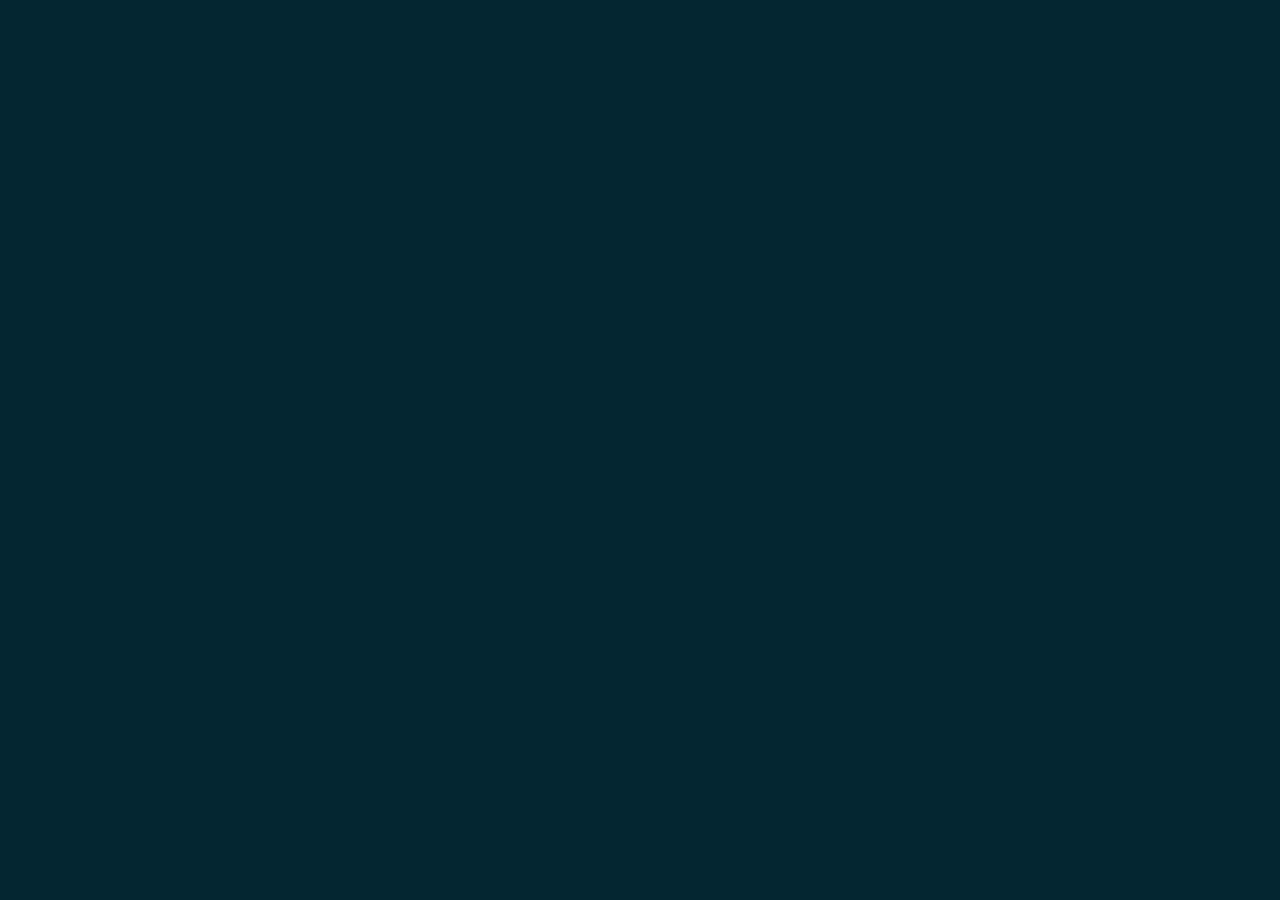
==== games/wires/intro.html @ dbc6e6d6 "sync-commit" ====
<!DOCTYPE html>

<head>
    <link rel="shortcut icon" href="/images/favicon.ico" />
    <title>Willkommen!</title>

    <link rel="stylesheet" type="text/css" href="/css/welcome.css" />
    <link rel="stylesheet" type="text/css" href="/css/basic.css" />
</head>


<body>
    
</body>
---- css/welcome.css ----
.banner{
    background-size: 100% 100%;
    height: 925px;
    width: 1920px;
    
    z-index: -1;
    top:1px;
    bottom:10px;
    
    
}
.bannerFiller{
    margin-top:925px;
    
}



.heading{
    padding-top: 180px;
    text-align: center;
    font-size: 25px;
    position:static;
    color:white
    
}
.heading h1{
    font-size: 90px;
    text-shadow: 3px 1px 1px darkgrey;
}
.container{
    width: 100%;
    background-color: rgb(22, 23, 26);
    padding-top:50px;
    
}
.right-sided{
    float: right;
}
.container h1{
    padding-left: 15px;
    text-shadow: 3px 3px 0 black;
    color:white;
    font-size: 100px;
    font-weight: 500;
}
.container p{
color:rgb(254, 254, 254);
    padding-left: 13px;
    font-size:30px;
}
.container a{
    color:rgb(254, 254, 254);
    margin-left: 103px;
    font-size:50px;
    text-decoration: none;
}
.container a:hover{
    padding-left: 28px;
    animation-name: swingRight;
    animation-duration: 1s;
}
.container a:not(:hover){
    animation-name:swingRight_normalize;
    animation-duration: 300ms;
}


bold{
    font-weight: bold;
}




@keyframes swingRight{
    0%  {padding-left:0px}
    90% {padding-left:30px}
    100%{padding-left:28px} 
}
@keyframes swingRight_normalize{
    0%  {padding-left:28px}
    100%{padding-left:0}
}
---- css/basic.css ----
*{
    margin: 0;
}
body{
    margin:0 auto;
    font-family: Impact, Haettenschweiler, 'Arial Narrow Bold', sans-serif;
    background-color: #042631;
    height: 100%;
    width: 100%;
}
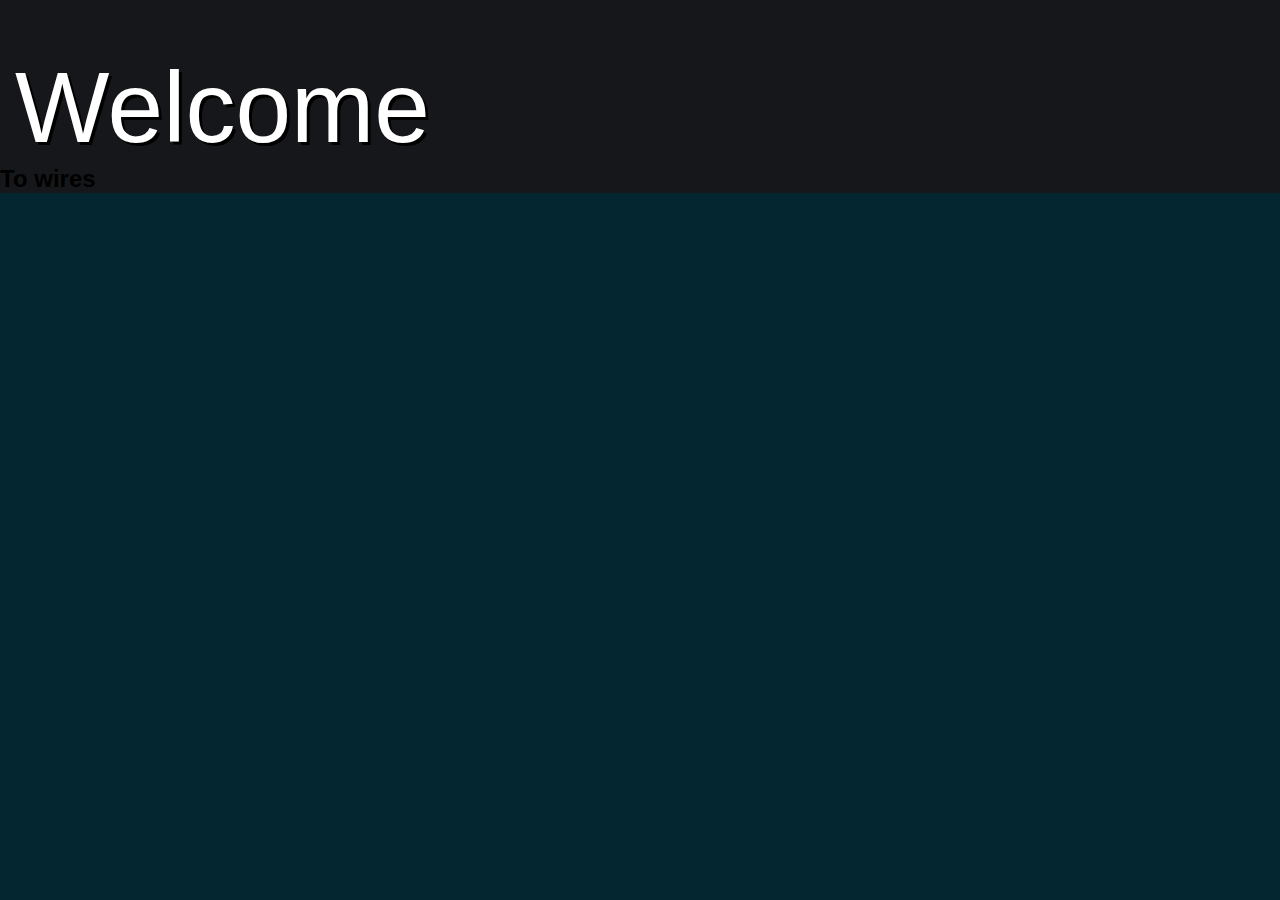
==== commit d37445b1: "scoolcommit" ====
--- a/games/wires/intro.html
+++ b/games/wires/intro.html
@@ -6,9 +6,14 @@
 
     <link rel="stylesheet" type="text/css" href="/css/welcome.css" />
     <link rel="stylesheet" type="text/css" href="/css/basic.css" />
+    <link rel="stylesheet" type="text/css" href="/css/appearonview.css" />
 </head>
 
 
 <body>
     
+    <div class="container">
+        <h1 class="slideinleft">Welcome</h1>
+        <h2 class="slideinleft">To wires</h2>
+    </div>
 </body>--- a/css/appearonview.css
+++ b/css/appearonview.css
@@ -0,0 +1,27 @@
+
+
+.slideinonviewL{
+    left:0;transform:translateX(-100%);
+}
+.slideinonviewR{
+    left:0;transform: translateX(200%);
+}
+.slideinleft{
+    animation-name:slideinLeft;
+    animation-duration: 1s;
+    transform:translateX(0)
+}
+.slideinright{
+    animation-name:slideinright;
+    animation-duration: 1s;
+    transform:translateX(0)
+}
+
+@keyframes slideinLeft{
+    0%   {left:0;transform:translateX(-100%)}
+    100%{transform:translateX(0)}
+}
+@keyframes slideinright{
+    0%   {left:0;transform:translateX(200%)}
+    100%{transform:translateX(0)}
+}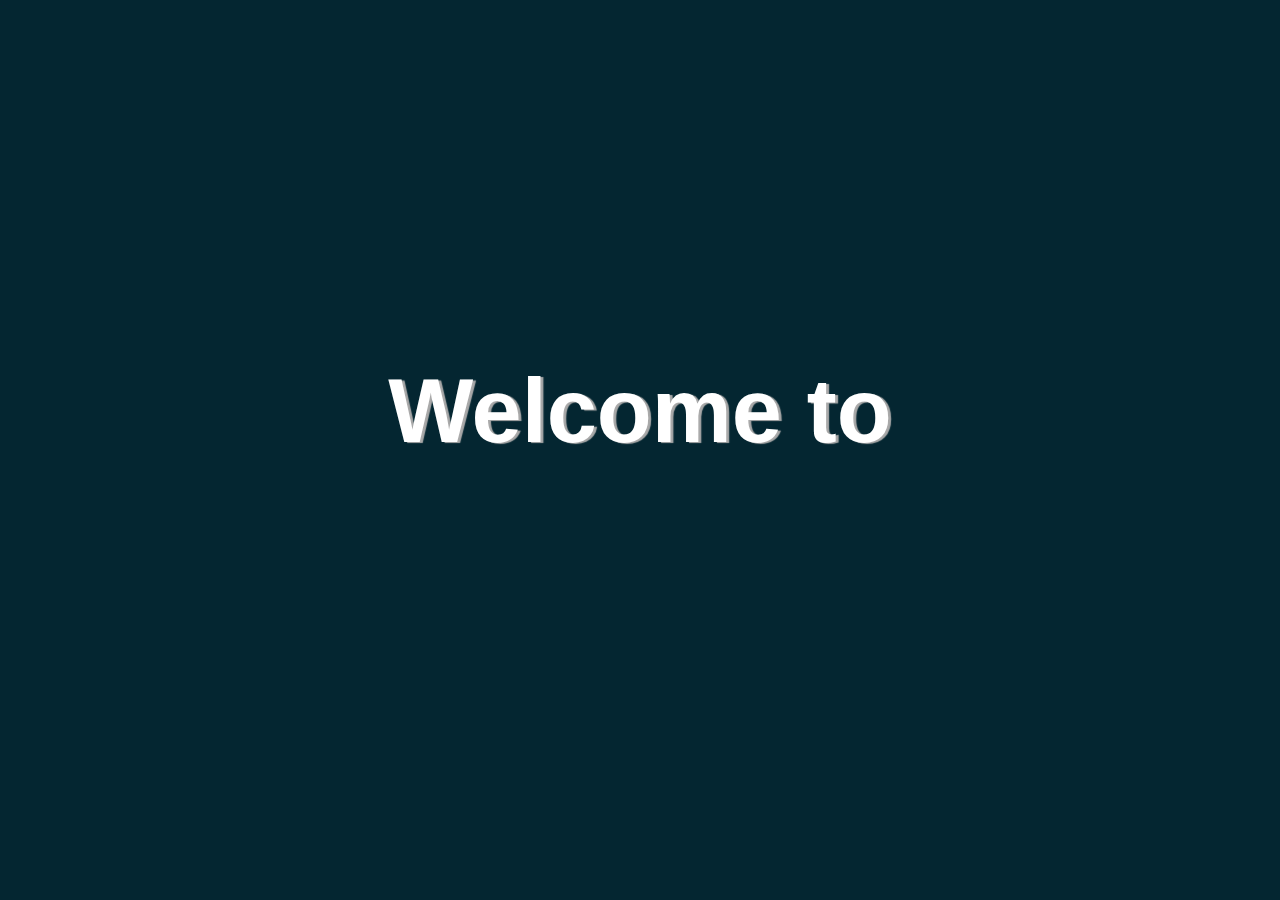
==== commit 183e9f88: "oh oh" ====
--- a/games/wires/intro.html
+++ b/games/wires/intro.html
@@ -1,19 +1,15 @@
 <!DOCTYPE html>
 
 <head>
-    <link rel="shortcut icon" href="/images/favicon.ico" />
-    <title>Willkommen!</title>
+  <link rel="shortcut icon" href="/images/favicon.ico" />
+  <title>Willkommen!</title>
 
-    <link rel="stylesheet" type="text/css" href="/css/welcome.css" />
-    <link rel="stylesheet" type="text/css" href="/css/basic.css" />
-    <link rel="stylesheet" type="text/css" href="/css/appearonview.css" />
+  <link rel="stylesheet" type="text/css" href="/css/welcome.css" />
+  <link rel="stylesheet" type="text/css" href="/css/basic.css" />
 </head>
 
-
 <body>
-    
-    <div class="container">
-        <h1 class="slideinleft">Welcome</h1>
-        <h2 class="slideinleft">To wires</h2>
-    </div>
-</body>+  <div class="heading">
+    <h1 class="heading">Welcome to</h1>
+  </div>
+</body>
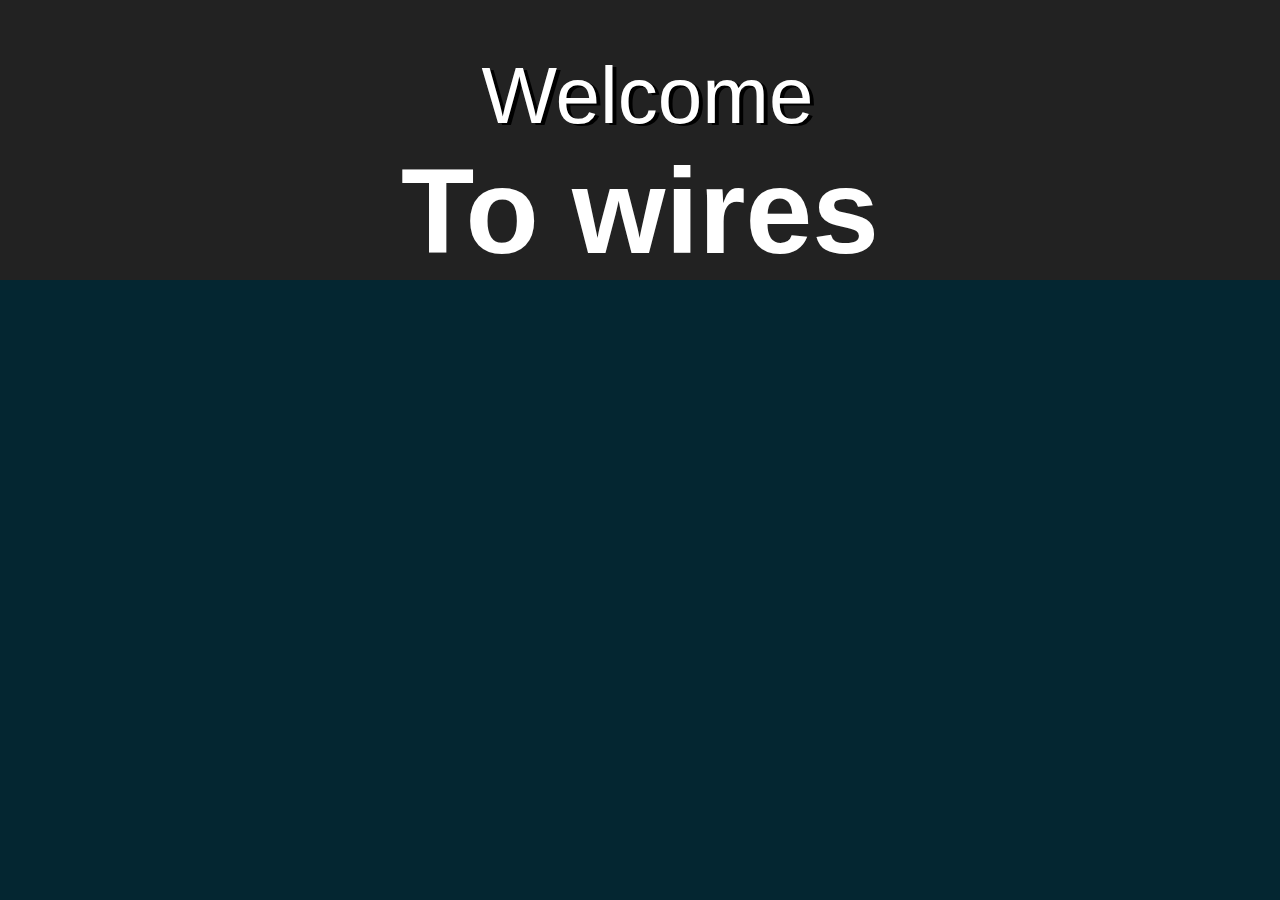
==== commit 5a07e44b: "please" ====
--- a/games/wires/intro.html
+++ b/games/wires/intro.html
@@ -6,10 +6,13 @@
 
   <link rel="stylesheet" type="text/css" href="/css/welcome.css" />
   <link rel="stylesheet" type="text/css" href="/css/basic.css" />
+  <link rel="stylesheet" type="text/css" href="/css/appearonview.css" />
+  <link rel="stylesheet" type="text/css" href="/css/paragraphs.css" />
 </head>
 
 <body>
-  <div class="heading">
-    <h1 class="heading">Welcome to</h1>
+  <div class="container">
+    <h1 class="slideinleft">Welcome</h1>
+    <h2 class="slideinright centered">To wires</h2>
   </div>
 </body>
--- a/css/welcome.css
+++ b/css/welcome.css
@@ -1,84 +1,83 @@
-.banner{
-    background-size: 100% 100%;
-    height: 925px;
-    width: 1920px;
-    
-    z-index: -1;
-    top:1px;
-    bottom:10px;
-    
-    
+.banner {
+  background-size: 100% 100%;
+  height: 925px;
+  width: 1920px;
+
+  z-index: -1;
+  top: 1px;
+  bottom: 10px;
 }
-.bannerFiller{
-    margin-top:925px;
-    
+.bannerFiller {
+  margin-top: 925px;
 }
 
-
-
-.heading{
-    padding-top: 180px;
-    text-align: center;
-    font-size: 25px;
-    position:static;
-    color:white
-    
+.heading {
+  padding-top: 180px;
+  text-align: center;
+  font-size: 25px;
+  position: static;
+  color: white;
 }
-.heading h1{
-    font-size: 90px;
-    text-shadow: 3px 1px 1px darkgrey;
+.heading h1 {
+  font-size: 90px;
+  text-shadow: 3px 1px 1px darkgrey;
 }
-.container{
-    width: 100%;
-    background-color: rgb(22, 23, 26);
-    padding-top:50px;
-    
+.container {
+  width: 100%;
+  background-color: rgb(22, 23, 26);
+  padding-top: 50px;
 }
-.right-sided{
-    float: right;
+.right-sided {
+  float: right;
 }
-.container h1{
-    padding-left: 15px;
-    text-shadow: 3px 3px 0 black;
-    color:white;
-    font-size: 100px;
-    font-weight: 500;
+.container h1 {
+  padding-left: 15px;
+  text-shadow: 3px 3px 0 black;
+  color: white;
+  font-size: 100px;
+  font-weight: 500;
 }
-.container p{
-color:rgb(254, 254, 254);
-    padding-left: 13px;
-    font-size:30px;
+.container p {
+  color: rgb(254, 254, 254);
+  padding-left: 13px;
+  font-size: 30px;
 }
-.container a{
-    color:rgb(254, 254, 254);
-    margin-left: 103px;
-    font-size:50px;
-    text-decoration: none;
+.container a {
+  color: rgb(254, 254, 254);
+  margin-left: 103px;
+  font-size: 50px;
+  text-decoration: none;
 }
-.container a:hover{
-    padding-left: 28px;
-    animation-name: swingRight;
-    animation-duration: 1s;
+.container a:hover {
+  padding-left: 28px;
+  animation-name: swingRight;
+  animation-duration: 1s;
 }
-.container a:not(:hover){
-    animation-name:swingRight_normalize;
-    animation-duration: 300ms;
+.container a:not(:hover) {
+  animation-name: swingRight_normalize;
+  animation-duration: 300ms;
 }
 
-
-bold{
-    font-weight: bold;
+bold {
+  font-weight: bold;
 }
 
-
-
-
-@keyframes swingRight{
-    0%  {padding-left:0px}
-    90% {padding-left:30px}
-    100%{padding-left:28px} 
+@keyframes swingRight {
+  0% {
+    padding-left: 0px;
+  }
+  90% {
+    padding-left: 30px;
+  }
+  100% {
+    padding-left: 28px;
+  }
 }
-@keyframes swingRight_normalize{
-    0%  {padding-left:28px}
-    100%{padding-left:0}
+@keyframes swingRight_normalize {
+  0% {
+    padding-left: 28px;
+  }
+  100% {
+    padding-left: 0;
+  }
 }
--- a/css/appearonview.css
+++ b/css/appearonview.css
@@ -0,0 +1,27 @@
+
+
+.slideinonviewL{
+    left:0;transform:translateX(-100%);
+}
+.slideinonviewR{
+    left:0;transform: translateX(200%);
+}
+.slideinleft{
+    animation-name:slideinLeft;
+    animation-duration: 1s;
+    transform:translateX(0)
+}
+.slideinright{
+    animation-name:slideinright;
+    animation-duration: 1s;
+    transform:translateX(0)
+}
+
+@keyframes slideinLeft{
+    0%   {left:0;transform:translateX(-100%)}
+    100%{transform:translateX(0)}
+}
+@keyframes slideinright{
+    0%   {left:0;transform:translateX(200%)}
+    100%{transform:translateX(0)}
+}--- a/css/paragraphs.css
+++ b/css/paragraphs.css
@@ -0,0 +1,26 @@
+.container {
+  width: 100%;
+  height: 100%;
+  background-color: rgb(34, 34, 34);
+  margin: 0 auto;
+  color: white;
+  font-size: 80px;
+}
+.container h1 {
+  font-size: 80px;
+  text-align: center;
+  text-shadow: 4px 2px 0 black;
+}
+.container p {
+  font-size: 40px;
+  margin-left: 20px;
+}
+.container .blackbox {
+  background-color: rgba(0, 0, 0, 0.699);
+}
+.fiftybreak {
+  height: 50px;
+}
+.centered {
+  text-align: center;
+}
